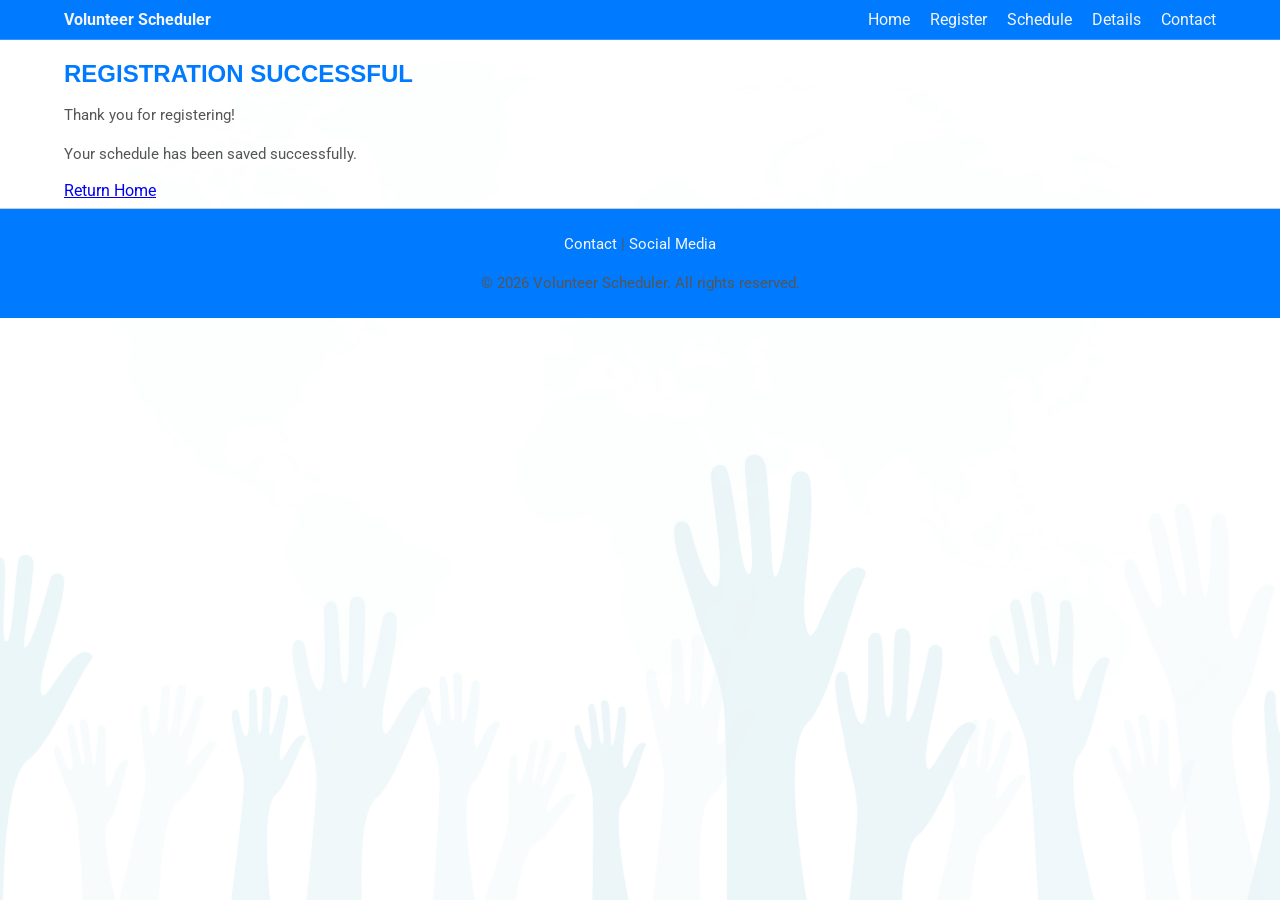
==== confirmation.html @ 2b5a5f95 "completed basic layout for confirmation page" ====
<!DOCTYPE html>
<html lang="en">

<head>
    <meta name="viewport" content="width=device-width, initial-scale=1.0">
    <title>Volunteer Scheduler | Confirmation</title>
    <!-- Google Fonts -->
    <link rel="preconnect" href="https://fonts.googleapis.com">

    <link rel="preconnect" href="https://fonts.gstatic.com" crossorigin>
    <link href="https://fonts.googleapis.com/css2?family=Roboto:ital,wght@0,100..900;1,100..900&display=swap" rel="stylesheet">

    <link href="https://fonts.googleapis.com/css2?family=Montserrat:ital,wght@0,100..900;1,100..900&family=Roboto:ital,wght@0,100..900;1,100..900&display=swap" rel="stylesheet">

    <!--Stylesheet-->
    <link rel="stylesheet" href="./css/styles.css">
</head>

<body>

    <!-- Header -->
    <header>
        <!-- Navigation Container -->
        <div class="container">
            <nav>
                <div class="nav-top">
                    <strong>Volunteer Scheduler</strong>
                    <!-- Hamburger Icon -->
                    <div class="menu-toggle" role="button" aria-label="Toggle navigation menu">☰</div>
                </div>
                <!-- Navigation Links -->
                <div class="nav-links">
                    <a href="index.html">Home</a>
                    <a href="register.html">Register</a>
                    <a href="schedule.html">Schedule</a>
                    <a href="details.html">Details</a>
                    <a href="#">Contact</a>
                </div>
            </nav>
        </div>
    </header>

    <!-- Main Confirmation Section -->
    <main>

        <section class="confirmation-section container">

            <!-- Confirmation Message -->
            <div class="confirmation-content">

                <h2>REGISTRATION SUCCESSFUL</h2>

                <p>
                    Thank you for registering!
                </p>

                <p>
                    Your schedule has been saved successfully.
                </p>

                <!-- Return Home Button -->
                <a href="index.html" class="btn">
                    Return Home
                </a>

            </div>

        </section>

    </main>

    <!-- Footer -->
    <footer>
        <div class="container">
            <!-- Footer Content -->
            <!--will fix these links later-->
            <p>
                <a href="#">Contact</a> |
                <a href="#">Social Media</a>
            </p>
            <p>&copy; 2026 Volunteer Scheduler. All rights reserved.</p>
        </div>
    </footer>

    <script type="module">
        import { initNavToggle } from "./js/nav.js"; initNavToggle();
    </script>
</body>

</html>
---- css/styles.css ----
/* =========================
   DESIGN SYSTEM VARIABLES
========================= */

:root {
    --color-primary: #334155;
    --color-secondary: #f5f5f5;
    --color-border: #ccc;
    --color-text: #222;
    --font-main: 'Roboto', sans-serif;
    --font-heading: 'Montserrat', sans-serif;
    --font-subheading: 'Inter', sans-serif;
    --spacing-sm: 8px;
    --spacing-md: 16px;
    --spacing-lg: 32px;
    --radius: 6px;
    --cta: #007BFF;
    --cta-hover: #0056b3;
    --branding: #007BFF;
}


/* =========================
   GLOBAL STYLES
========================= */

html {
    height: 100%;
    margin: 0;
}

body {
    font-family: var(--font-main);
    margin: 0;
    padding: 0;
    color: var(--color-text);
    background: linear-gradient( rgba(255, 255, 255, 0.92), rgba(255, 255, 255, 0.92)), url('../image/volunteer-bg.jpg');
    background-size: cover;
    background-repeat: no-repeat;
    background-position: center;
    background-attachment: fixed;
}

.container {
    width: 90%;
    max-width: 1200px;
    margin: auto;
}

body {
    display: flex;
    flex-direction: column;
    min-height: 100vh;
}

*,
*::before,
*::after {
    box-sizing: border-box;
}

h1 {
    font-size: 32px;
    font-weight: 700;
    letter-spacing: 0.5px;
    color: var(--branding);
    font-family: var(--font-heading);
}

h2 {
    font-size: 24px;
    font-weight: 600;
    font-family: var(--font-subheading);
    margin-bottom: 10px;
    color: var(--branding);
    ;
}

p {
    font-size: 15px;
    font-family: var(--font-main);
    line-height: 1.6;
    color: #555;
}


/* =========================
   HEADER & NAVIGATION
========================= */

header {
    background-color: var(--branding);
    border-bottom: 1px solid rgba(255, 255, 255, 0.2);
    padding: 10px 0;
}

nav {
    display: flex;
    justify-content: space-between;
    align-items: center;
    width: 100%;
    color: var(--color-secondary);
}

nav a {
    margin-left: var(--spacing-md);
    text-decoration: none;
    color: var(--color-secondary);
}

.nav-links {
    transition: all 0.3s ease;
}

.nav-links a:hover {
    color: var(--color-primary);
}

nav a.active {
    border-bottom: 2px solid white;
}


/* Hide hamburger by default (desktop) */

.menu-toggle {
    display: none;
    font-size: 24px;
    cursor: pointer;
}


/* Hero Section Styling */

.hero {
    background-image: url(../image/volunteer-banner.jpg);
    background-size: cover;
    background-position: center;
    padding: 50px 20px 30px;
    text-align: center;
}

.hero-subtext {
    font-size: 18px;
    font-weight: 400;
    color: var(--color-primary);
    margin-top: 10px;
    font-family: 'Roboto', sans-serif;
}

.section {
    padding: var(--spacing-lg) 0;
    margin-bottom: 50px;
}

.grid {
    display: grid;
    grid-template-columns: 1fr 1fr;
    gap: var(--spacing-lg);
}

#about-section {
    background: white;
    padding: 25px;
    border-radius: 10px;
    box-shadow: 0 4px 12px rgba(0, 0, 0, 0.06);
}

#about-section p+p {
    margin-top: 8px;
}

.card {
    border: 1px solid var(--branding);
    padding: var(--spacing-md);
    border-radius: var(--radius);
    background: #fff;
}

.card img {
    width: 100%;
    border-radius: var(--radius);
    transition: transform 0.3s ease;
    border: 1px solid #bfdbfe;
}

img:hover {
    transform: scale(1.02);
}

button {
    background-color: var(--cta);
    color: white;
    font-weight: 600;
    letter-spacing: 0.3px;
    border-radius: 6px;
    padding: 10px 16px;
    border: none;
    transition: 0.2s ease;
}

button:hover {
    background-color: var(--cta-hover);
    transform: translateY(-1px);
}

button:focus,
.nav-links a:focus {
    outline: 2px solid var(--cta);
}


/* =========================
   EVENT DETAILS STYLING
========================= */

.event-section {
    display: flex;
    flex-direction: row;
    align-items: center;
    border-left: 5px solid var(--branding);
    box-shadow: 0 4px 6px rgba(0, 0, 0, 0.1);
    margin-top: 20px;
    background: #ffffff;
    border-radius: 12px;
    padding: var(--spacing-md);
}

.event-details {
    margin: 10px;
}

.event-details h1 {
    font-size: 28px;
    font-weight: 700;
    color: var(--branding);
    margin-bottom: 10px;
}

#event-calendar {
    margin-top: 20px;
    text-align: center;
}

#event-calendar h2 {
    font-size: 24px;
    font-weight: 600;
    color: var(--branding);
    margin-bottom: 15px;
}


/* =========================
   Registration Form Styling
========================= */


/* Main form container */

.form-container {
    width: 100%;
    max-width: 500px;
    margin: 20px auto;
    background-color: #ffffff;
    padding: 30px;
    border-radius: 10px;
    box-shadow: 0 4px 10px rgba(0, 0, 0, 0.1);
}

.form-container:hover {
    transform: translateY(-3px);
    transition: 0.3s ease;
}


/* Heading styling */

h1 {
    color: var(--branding);
    text-align: center;
    margin-bottom: 25px;
}


/* Label styling */

label {
    display: block;
    margin-bottom: 8px;
    font-weight: bold;
}


/* Input and select styling */

input,
select,
textarea {
    width: 100%;
    padding: 12px;
    margin-bottom: 20px;
    border: 1px solid #cccccc;
    border-radius: 5px;
    font-size: 16px;
}


/* Textarea resize behavior */

textarea {
    resize: vertical;
    min-height: 100px;
}

.form-container button {
    display: block;
    margin: 0 auto;
    background-color: var(--cta);
    color: white;
    font-weight: bold;
    padding: 12px 20px;
    border: none;
    border-radius: 5px;
    cursor: pointer;
    transition: background-color 0.3s ease, transform 0.2s ease;
}


/* =========================
   FOOTER STYLING
========================= */

footer {
    border-top: 1px solid var(--color-border);
    padding: var(--spacing-sm);
    text-align: center;
    margin-top: var(--spacing-sm);
    background-color: var(--branding);
}

footer a {
    text-decoration: none;
    color: var(--color-secondary);
}

footer a:hover {
    color: var(--color-primary);
    text-decoration: underline;
}


/* =========================
   Mobile Responsiveness
========================= */

@media (max-width: 768px) {
    /* Stack layout */
    .grid {
        grid-template-columns: 1fr;
    }
    /* Navigation */
    nav {
        flex-direction: column;
        align-items: stretch;
    }
    /* Top row (logo + hamburger) */
    .nav-top {
        display: flex;
        justify-content: space-between;
        align-items: center;
        width: 100%;
        padding: 0;
    }
    .nav-top strong {
        margin: 0;
        padding: 0;
    }
    /* Show hamburger */
    .menu-toggle {
        display: block;
    }
    /* Hide links initially */
    .nav-links {
        display: none;
        flex-direction: column;
        box-sizing: border-box;
        align-items: flex-start;
        padding: 0;
        margin: 0;
    }
    /* Show when active */
    .nav-links.active {
        display: flex;
    }
    .nav-links a {
        padding: 12px 0;
        margin: 0;
        display: block;
        text-align: left;
        width: 100%;
        border-bottom: 1px solid var(--color-border);
    }
    /* Hero */
    .hero {
        padding: 40px 15px;
    }
    .hero h1 {
        font-size: 1.5rem;
    }
    /* Content */
    .section {
        text-align: center;
    }
    #about-section {
        text-align: center;
    }
    /* Button spacing */
    button {
        margin-top: 10px;
    }
    /* Container width */
    .container {
        width: 95%;
        max-width: 1100px;
        margin: 0 auto;
    }
    /* Event Section */
    .event-section {
        display: flex;
        flex-direction: column;
        align-items: center;
        text-align: center;
        padding: 25px 15px;
        background: white;
        border-radius: 12px;
        box-shadow: 0 4px 12px rgba(0, 0, 0, 0.08);
        max-width: 350px;
        margin-top: 20px;
    }
    .event-section img {
        width: 100%;
        max-width: 300px;
        margin-top: 15px;
        border-radius: 10px;
    }
    .event-section h1 {
        font-size: 26px;
        margin-bottom: 12px;
    }
    .event-section p {
        font-size: 15px;
        line-height: 1.5;
        margin-bottom: 10px;
    }
    iframe {
        width: 100%;
        height: 450px;
        border-radius: 10px;
    }
    /* Form adjustments */
    /* Form container */
    .form-container {
        width: 100%;
        padding: 20px;
        margin-top: 20px;
    }
    /* Form title */
    .form-container h1 {
        font-size: 2rem;
        text-align: center;
        margin-bottom: 20px;
    }
    /* Labels */
    label {
        font-size: 1rem;
    }
    /* Inputs and textarea */
    input,
    select,
    textarea {
        width: 100%;
        font-size: 16px;
        padding: 12px;
    }
    /* Textarea height */
    textarea {
        min-height: 120px;
    }
}
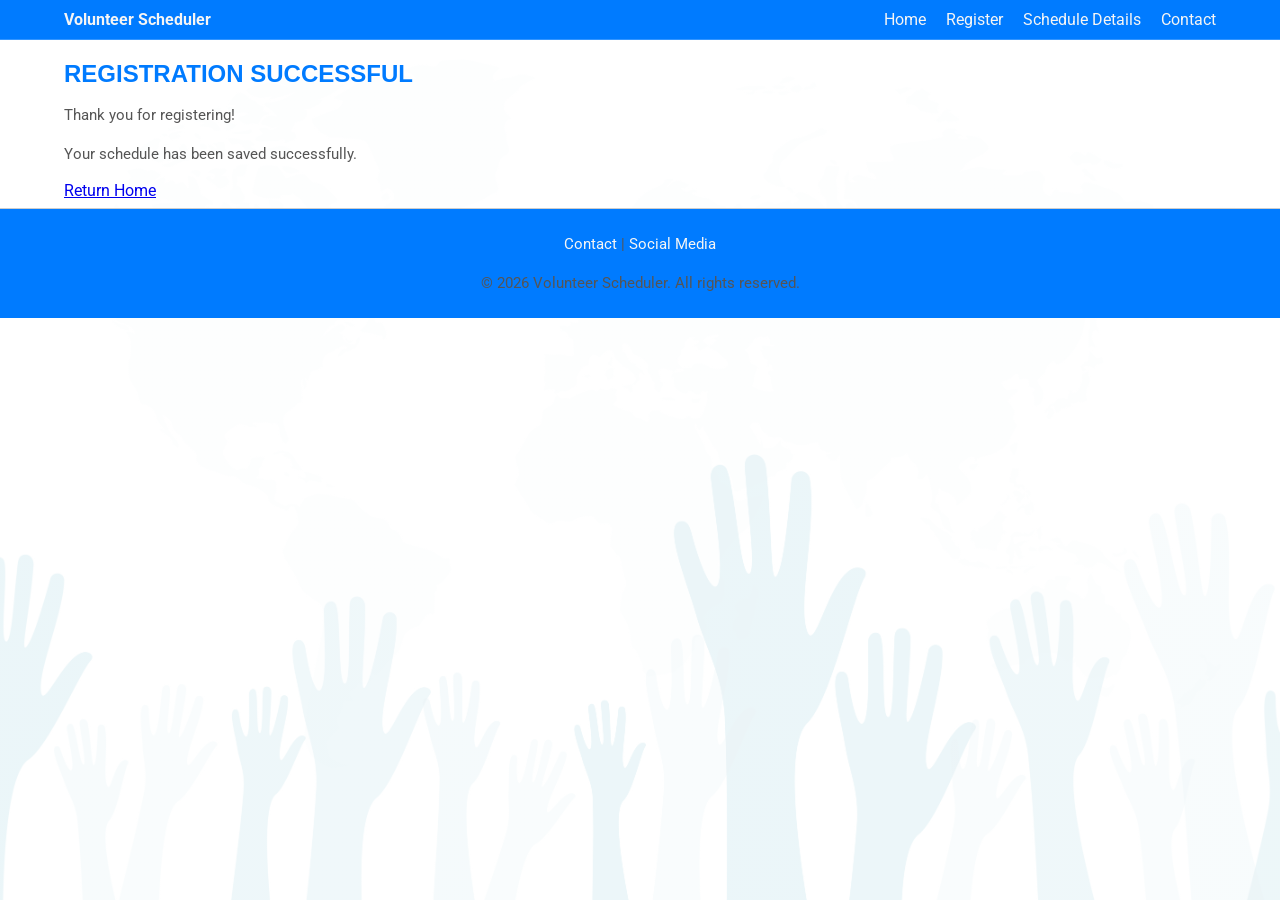
==== commit cadac124: "updated nav link route" ====
--- a/confirmation.html
+++ b/confirmation.html
@@ -32,8 +32,7 @@
                 <div class="nav-links">
                     <a href="index.html">Home</a>
                     <a href="register.html">Register</a>
-                    <a href="schedule.html">Schedule</a>
-                    <a href="details.html">Details</a>
+                    <a href="schedule_details.html">Schedule Details</a>
                     <a href="#">Contact</a>
                 </div>
             </nav>
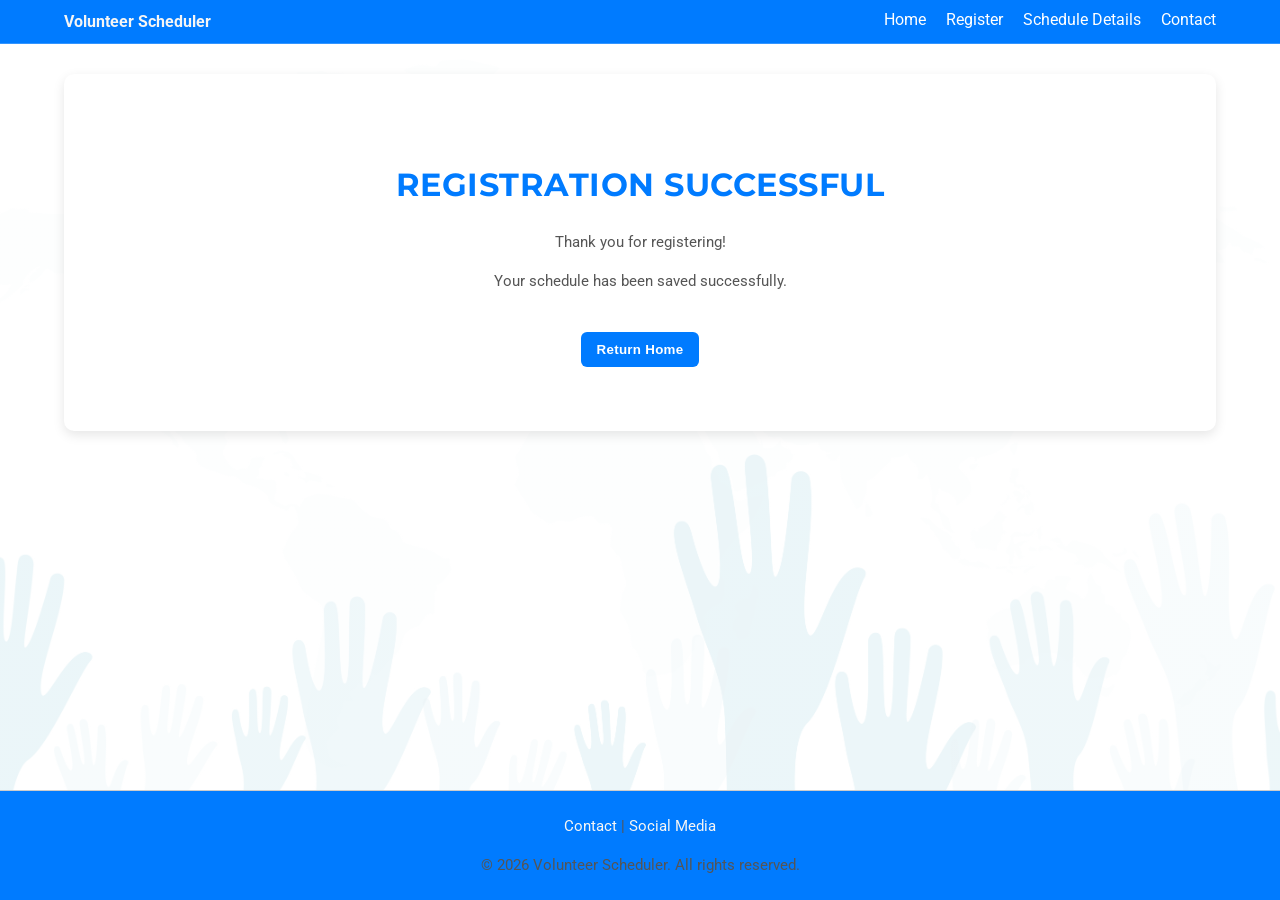
==== commit 928cea29: "completed active link implementation for all page and css rules" ====
--- a/confirmation.html
+++ b/confirmation.html
@@ -47,7 +47,7 @@
             <!-- Confirmation Message -->
             <div class="confirmation-content">
 
-                <h2>REGISTRATION SUCCESSFUL</h2>
+                <h1>REGISTRATION SUCCESSFUL</h1>
 
                 <p>
                     Thank you for registering!
@@ -58,9 +58,9 @@
                 </p>
 
                 <!-- Return Home Button -->
-                <a href="index.html" class="btn">
-                    Return Home
-                </a>
+                <button class="btn" onclick="window.location.href='index.html'" aria-label="Return to homepage">
+                        Return Home
+                    </button>
 
             </div>
 
--- a/css/styles.css
+++ b/css/styles.css
@@ -34,7 +34,7 @@
     margin: 0;
     padding: 0;
     color: var(--color-text);
-    background: linear-gradient( rgba(255, 255, 255, 0.92), rgba(255, 255, 255, 0.92)), url('../image/volunteer-bg.jpg');
+    background: linear-gradient(rgba(255, 255, 255, 0.92), rgba(255, 255, 255, 0.92)), url('../image/volunteer-bg.jpg');
     background-size: cover;
     background-repeat: no-repeat;
     background-position: center;
@@ -57,6 +57,10 @@
 *::before,
 *::after {
     box-sizing: border-box;
+}
+
+main {
+    flex: 1;
 }
 
 h1 {
@@ -94,6 +98,9 @@
     padding: 10px 0;
 }
 
+
+/* Navigation Links */
+
 nav {
     display: flex;
     justify-content: space-between;
@@ -104,20 +111,54 @@
 
 nav a {
     margin-left: var(--spacing-md);
+    color: var(--color-secondary);
+    position: relative;
+    display: inline-block;
+    color: white;
     text-decoration: none;
-    color: var(--color-secondary);
+    padding-bottom: 4px;
+    transition: all 0.3s ease;
 }
 
 .nav-links {
     transition: all 0.3s ease;
 }
 
+
+/* Hover Effect */
+
 .nav-links a:hover {
     color: var(--color-primary);
-}
-
-nav a.active {
-    border-bottom: 2px solid white;
+    opacity: 0.85;
+}
+
+
+/* Active Link */
+
+.nav-links a.active {
+    font-weight: 600;
+}
+
+
+/* Underline Base */
+
+.nav-links a::after {
+    content: "";
+    position: absolute;
+    left: 0;
+    bottom: -4px;
+    width: 0;
+    height: 2px;
+    background-color: white;
+    transition: width 0.3s ease;
+}
+
+
+/* Hover + Active Underline */
+
+.nav-links a:hover::after,
+.nav-links a.active::after {
+    width: 100%;
 }
 
 
@@ -238,7 +279,13 @@
 }
 
 #event-calendar {
-    margin-top: 20px;
+    background: white;
+    border-radius: 16px;
+    padding-bottom: 3rem;
+    max-width: 1200px;
+    margin: 3rem auto;
+    border-right: 5px solid var(--branding);
+    box-shadow: 0 4px 6px rgba(0, 0, 0, 0.1);
     text-align: center;
 }
 
@@ -249,15 +296,23 @@
     margin-bottom: 15px;
 }
 
-
-/* =========================
-   Registration Form Styling
+.schedule-actions {
+    display: flex;
+    justify-content: center;
+    gap: 15px;
+    margin: 2rem 0 2rem;
+}
+
+
+/* =========================
+   Registration Form & Contact Form Styling
 ========================= */
 
 
 /* Main form container */
 
-.form-container {
+.form-container,
+.contact-section {
     width: 100%;
     max-width: 500px;
     margin: 20px auto;
@@ -267,7 +322,8 @@
     box-shadow: 0 4px 10px rgba(0, 0, 0, 0.1);
 }
 
-.form-container:hover {
+.form-container:hover,
+.contact-section:hover {
     transform: translateY(-3px);
     transition: 0.3s ease;
 }
@@ -275,10 +331,17 @@
 
 /* Heading styling */
 
-h1 {
-    color: var(--branding);
+.form-container h1,
+.contact-section h1 {
     text-align: center;
-    margin-bottom: 25px;
+}
+
+.contact-section p {
+    text-align: center;
+    margin-bottom: 20px;
+    font-size: 16px;
+    font-family: var(--font-subheading);
+    color: var(--color-text);
 }
 
 
@@ -312,7 +375,8 @@
     min-height: 100px;
 }
 
-.form-container button {
+.form-container button,
+.contact-section button {
     display: block;
     margin: 0 auto;
     background-color: var(--cta);
@@ -323,6 +387,24 @@
     border-radius: 5px;
     cursor: pointer;
     transition: background-color 0.3s ease, transform 0.2s ease;
+}
+
+
+/* =========================
+   Confirmation Page Styling
+========================= */
+
+.confirmation-section {
+    text-align: center;
+    padding: 4rem 2rem;
+    background-color: #ffffff;
+    border-radius: 10px;
+    box-shadow: 0 4px 12px rgba(0, 0, 0, 0.1);
+    margin-top: 30px;
+}
+
+.confirmation-content .btn {
+    margin-top: 1.5rem;
 }
 
 
@@ -459,13 +541,15 @@
     }
     /* Form adjustments */
     /* Form container */
-    .form-container {
+    .form-container,
+    .contact-section {
         width: 100%;
         padding: 20px;
         margin-top: 20px;
     }
     /* Form title */
-    .form-container h1 {
+    .form-container h1,
+    .contact-section h1 {
         font-size: 2rem;
         text-align: center;
         margin-bottom: 20px;
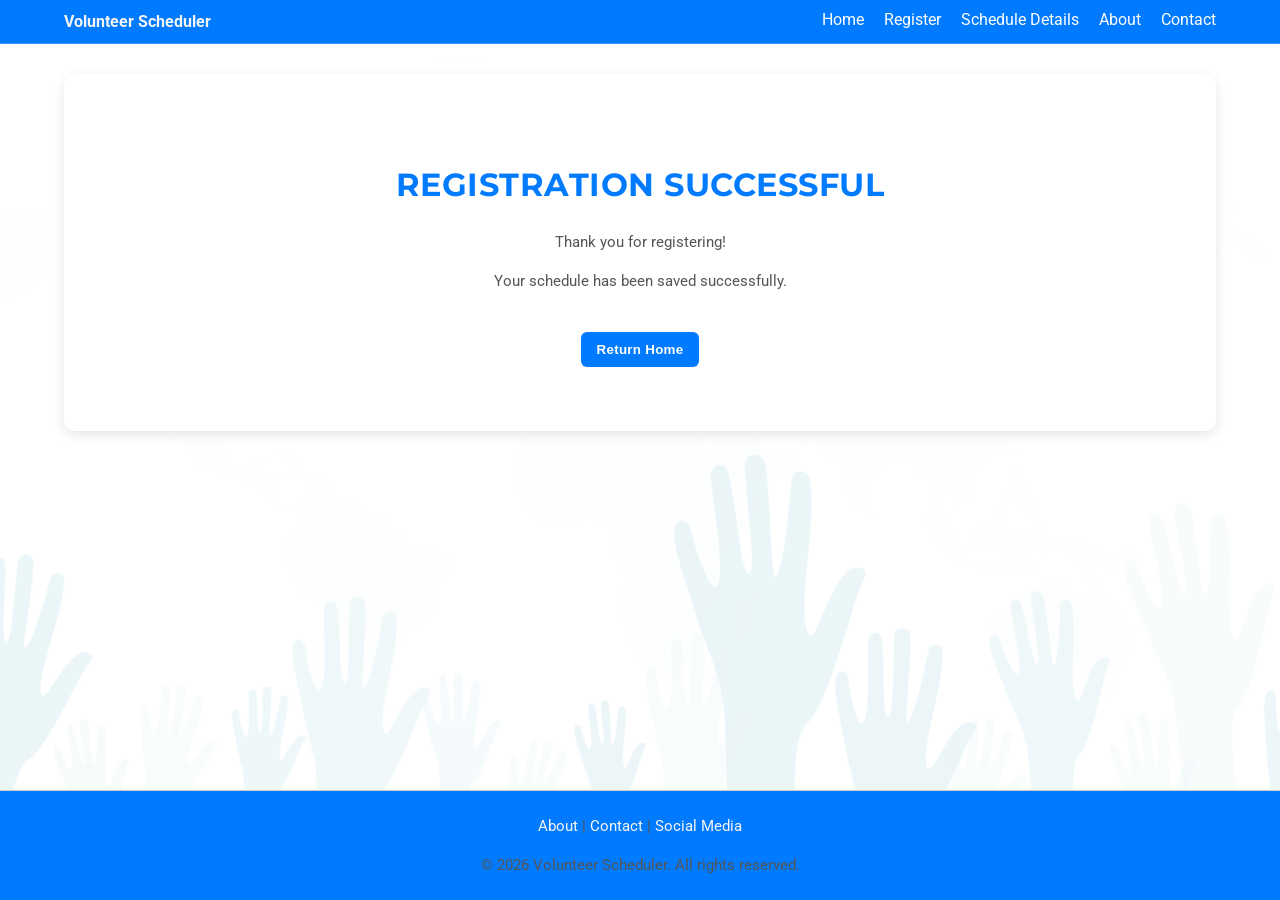
==== commit ef9b0521: "added about page link to header and footer." ====
--- a/confirmation.html
+++ b/confirmation.html
@@ -33,6 +33,7 @@
                     <a href="index.html">Home</a>
                     <a href="register.html">Register</a>
                     <a href="schedule_details.html">Schedule Details</a>
+                    <a href="about.html">About</a>
                     <a href="#">Contact</a>
                 </div>
             </nav>
@@ -72,9 +73,9 @@
     <footer>
         <div class="container">
             <!-- Footer Content -->
-            <!--will fix these links later-->
             <p>
-                <a href="#">Contact</a> |
+                <a href="about.html">About</a> |
+                <a href="contact.html">Contact</a> |
                 <a href="#">Social Media</a>
             </p>
             <p>&copy; 2026 Volunteer Scheduler. All rights reserved.</p>
